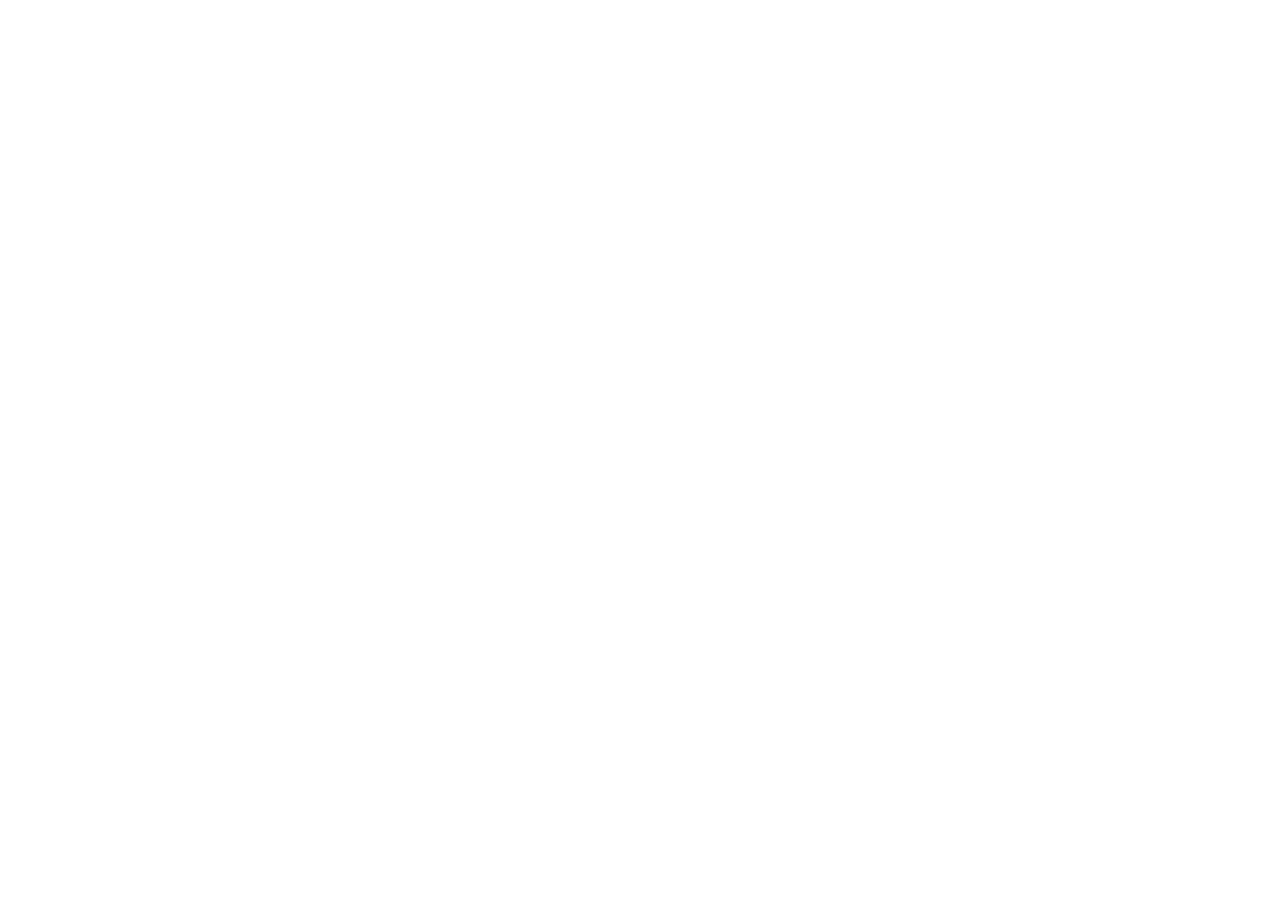
==== target/classes/templates/test3.html @ 245e8a32 "springboot整合mybatis" ====
<!DOCTYPE html>
<html lang="en">
<head>
    <meta charset="UTF-8">
    <title>Title</title>
    <link rel="stylesheet" href="/static/layui/css/layui.css">
</head>
<body>
<table class="layui-hide" id="tableTest1"></table>

<script src="/static/js/jquery-3.5.1.js"></script>
<script src="/static/layui/layui.js" charset="utf-8"></script>
<script  type="text/javascript"  th:inline="none">
    layui.use('table', function(){
        var table = layui.table;

        table.render({
            elem: '#tableTest1'
            ,url:'/getTableData'
            ,cellMinWidth: 80 //全局定义常规单元格的最小宽度，layui 2.2.1 新增
            ,cols: [[
                {field:'id', width:80, title: 'ID', sort: true}
                ,{field:'LOC', width:80, title: '测试列'}
                ,{field:'sex', width:80, title: '性别', sort: true}
                ,{field:'city', width:80, title: '城市'}
                ,{field:'sign', title: '签名', width: '30%', minWidth: 100} //minWidth：局部定义当前单元格的最小宽度，layui 2.2.1 新增
                ,{field:'experience', title: '积分', sort: true}
                ,{field:'score', title: '评分', sort: true}
                ,{field:'classify', title: '职业'}
                ,{field:'wealth', width:137, title: '财富', sort: true}
            ]]
        });
    });
</script>
</body>
</html>
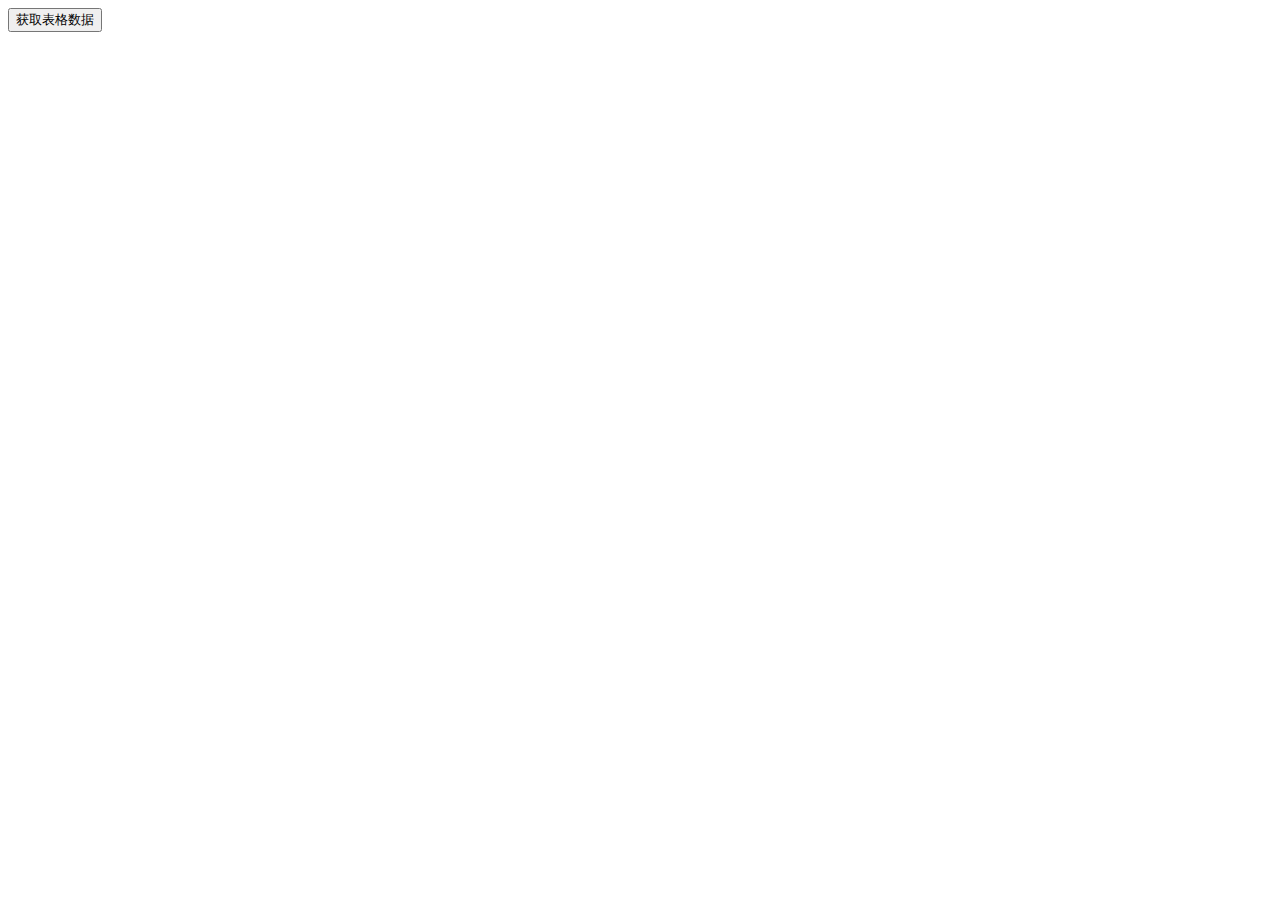
==== commit 92b233f9: "layui监听编辑表格内容并赋值" ====
--- a/target/classes/templates/test3.html
+++ b/target/classes/templates/test3.html
@@ -6,13 +6,17 @@
     <link rel="stylesheet" href="/static/layui/css/layui.css">
 </head>
 <body>
-<table class="layui-hide" id="tableTest1"></table>
+<div>
+    <button onclick="getTableData()">获取表格数据</button>
+</div>
+<table class="layui-hide" id="tableTest1" lay-filter="tableTest1"></table>
 
 <script src="/static/js/jquery-3.5.1.js"></script>
 <script src="/static/layui/layui.js" charset="utf-8"></script>
 <script  type="text/javascript"  th:inline="none">
-    layui.use('table', function(){
+    layui.use(['table','form'], function(){
         var table = layui.table;
+        var form = layui.form;
 
         table.render({
             elem: '#tableTest1'
@@ -26,10 +30,43 @@
                 ,{field:'sign', title: '签名', width: '30%', minWidth: 100} //minWidth：局部定义当前单元格的最小宽度，layui 2.2.1 新增
                 ,{field:'experience', title: '积分', sort: true}
                 ,{field:'score', title: '评分', sort: true}
-                ,{field:'classify', title: '职业'}
-                ,{field:'wealth', width:137, title: '财富', sort: true}
-            ]]
+                ,{field:'classify', title: '职业',}
+                ,{field:'wealth', width:137, title: '财富', sort: true,
+                templet:function (d) {
+                    return `<select id=` + `select` +d.id + `>
+                                <option value="111">111</option>
+                                <option value="222">222</option>
+                                <option value="333">333</option>
+                            </select>`;
+                }}
+            ]],
+            done:function () {
+                $(".layui-table-body, .layui-table-box, .layui-table-cell").css('overflow', 'visible');
+
+                var select = 'dd[lay-value=' + '222' + ']';
+                $('#select10').siblings("div.layui-form-select").find('dl').find(select).click();
+            }
         });
+
+        //监听行单击事件（双击事件为：rowDouble）
+        table.on('row(tableTest1)', function(obj){
+            var data = obj.data;
+
+            // layer.alert(JSON.stringify(data), {
+            //     title: '当前行数据：'
+            // });
+            console.log(data);
+
+        });
+        
+        window.getTableData = function () {
+            var tableData = layui.table.cache['tableTest1'];
+            for (let i = 0; i < tableData.length; i++) {
+                var selected = $("#select" + tableData[i].id).val();
+                //往数组里加入下拉框的数据
+                tableData[i].wealth = selected;
+            }
+        }
     });
 </script>
 </body>
